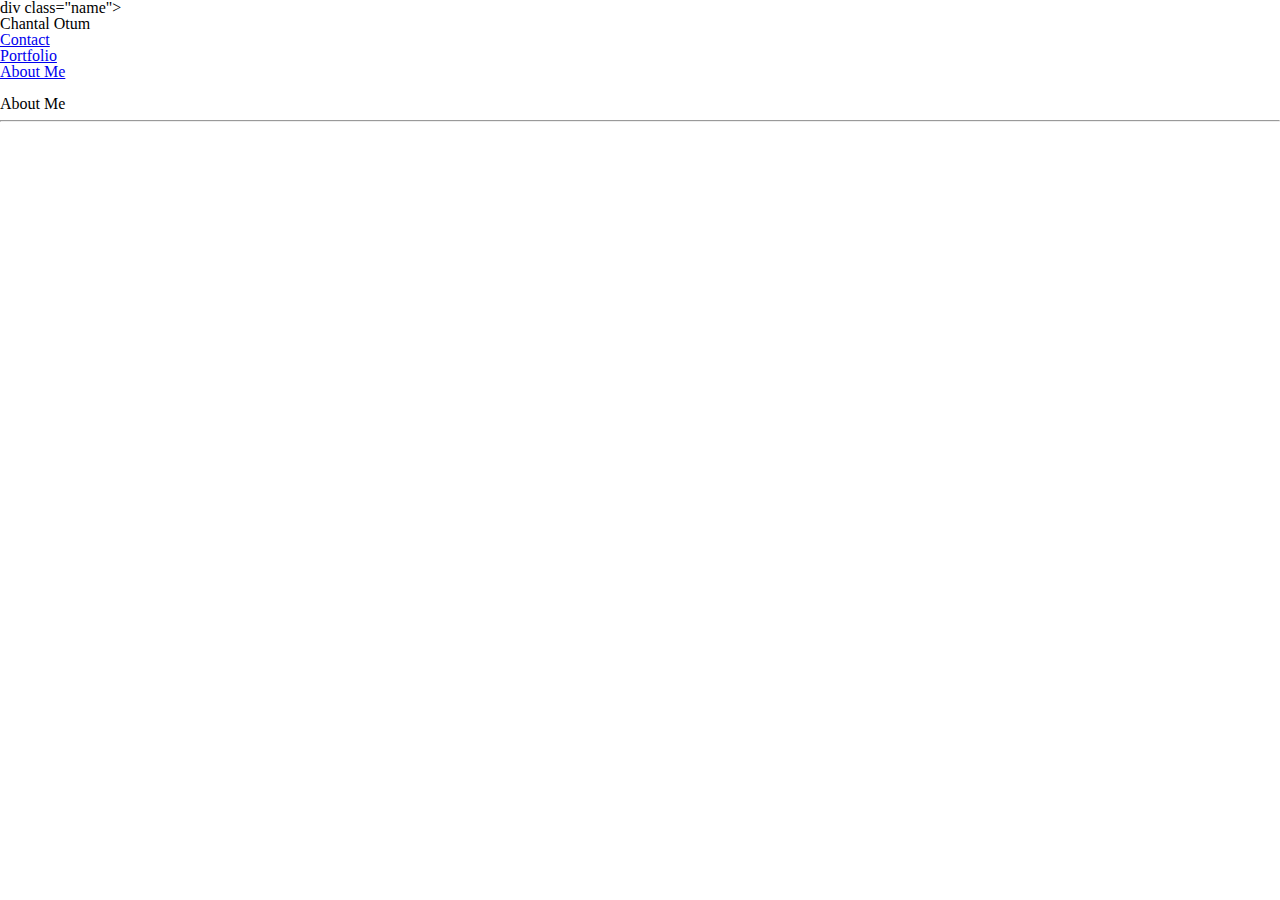
==== portfolio.html @ f840c490 "page_1" ====
<!DOCTYPE html>
<html lang="en-us">

<head>
  <meta charset="UTF-8">
  <title>Portfolio</title>
  <link rel="stylesheet" type="text/css" href="assets/css/reset.css">
  <link rel="stylesheet" type="text/css" href="assets/css/style2.css">
</head>

<body>
        <div class="container">
            <header>
            <div class="white_box"></div>
            div class="name">
                <h1>Chantal Otum</h1>
            </div>
            <div class=nav_bar>
                <ul class="top_links">
                    <li id="contact_link"><a href="./contact.html" target="_blank">Contact</a></li>
                    <li id="portfolio_link"><a href="./portfolio.html" target="_blank">Portfolio</a></li>
                    <li id="about_link"><a href="./index.html">About Me</a></li>
                </ul>
            </div>
             </header>
         </div>

         <br>

    <section class=main>
         <div class="container">
         <div class="about_main">
            <h1>About Me</h1>
         </div>
                <hr>
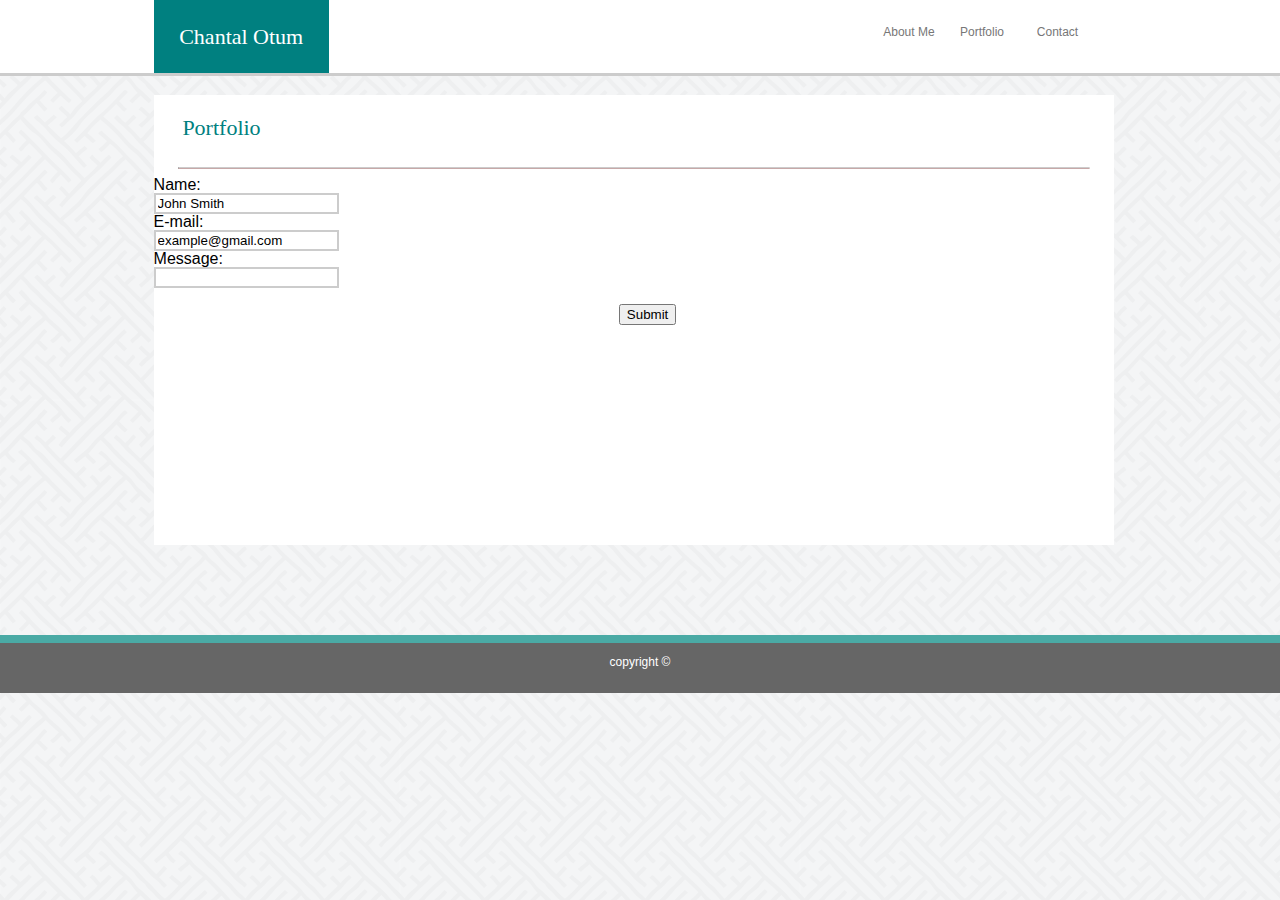
==== commit 47249d89: "page2" ====
--- a/portfolio.html
+++ b/portfolio.html
@@ -12,7 +12,7 @@
         <div class="container">
             <header>
             <div class="white_box"></div>
-            div class="name">
+            <div class="name">
                 <h1>Chantal Otum</h1>
             </div>
             <div class=nav_bar>
@@ -27,9 +27,46 @@
 
          <br>
 
-    <section class=main>
-         <div class="container">
-         <div class="about_main">
-            <h1>About Me</h1>
-         </div>
-                <hr>+         <section class= "main">
+
+            <div class= "portfolio_head">
+            <h1>Portfolio</h1>
+            </div>
+            <hr>
+            
+             <form action="/action_page.php">
+                <div id="input_name">
+                Name:<br>
+                <input type="text" name="name" value="John Smith"><br>
+                </div>
+
+                <div id="input_email"></div>
+                E-mail:<br>
+                <input type="text" name="email" value="example@gmail.com"><br>            
+                </div>
+
+                <div id="input_message">
+                Message:<br>
+                <input type="text" name="message"><br><br>
+                </div>
+                
+                <div id="submit"></div>
+                <input type="submit" value="Submit">
+                </div>
+              </form>
+
+         </section>
+
+         <footer>
+                <div class= "grey_box">
+                 <p>
+                    
+                        copyright &copy; 
+                 </p>
+            
+                  </div>
+            
+            </footer>
+
+    </body>
+</html>
--- a/assets/css/style2.css
+++ b/assets/css/style2.css
@@ -0,0 +1,160 @@
+
+body {
+    background-image: url("../images/interlaced.png");
+    font-family: 'Arial', 'Helvetica Neue', Helvetica, sans-serif;
+}
+header { 
+
+    width: 100%;
+    display: inline-block;
+    background-color: white;
+    border-bottom-style: solid;
+    border-bottom-width: medium;
+    border-bottom-color: #cccccc;
+}
+
+.name h1 { 
+    float: left;
+    background-color:teal;
+    color: white;
+    font-family: 'Georgia', Times, Times New Roman, serif;
+    font-size: 22px;
+    padding: 2%;
+    margin-left: 2%;
+}
+
+.white_box {
+    background-color: white;
+    float: left;
+    padding: 2% 5% 0% 5%;
+
+}
+
+ #about_link { 
+    float: right;
+    background-color: white;
+    width: 6%;
+    font-family: 'Arial', 'Helvetica Neue', Helvetica, sans-serif;
+    font-size: 12px;
+    padding-top: 2%;
+    
+ }
+
+ #portfolio_link { 
+    float: right;
+    background-color: white;
+    width: 6%;
+    font-family: 'Arial', 'Helvetica Neue', Helvetica, sans-serif;
+    font-size: 12px;
+    padding-top: 2%;
+    
+   }
+
+ #contact_link {
+    float: right;
+    background-color: white;
+    width: 6%;
+    font-family: 'Arial', 'Helvetica Neue', Helvetica, sans-serif;
+    font-size: 12px;
+    padding-top: 2%;
+    padding-right: 13%
+ }
+
+
+a:link {
+    text-decoration: none;
+    color: #777777;
+    background: white
+}
+a:visited {
+    text-decoration: none;
+    color: #777777;
+}
+a:hover {
+    text-decoration: none;
+    color: teal;
+}
+a:active {
+    text-decoration: none;
+}
+
+
+.main {
+    background-color: white;
+    width: 960px;
+    height: 400px;
+    margin-left: 12%;
+    margin-bottom: 2%;
+    padding-bottom: 50px;
+    display: inline-block;
+}
+
+h1 {
+    color: teal;
+    font-family: 'Georgia', Times, Times New Roman, serif;
+    font-size: 22px;
+    padding: 2%;
+    background-color: white;
+    margin-left: 1%;
+}
+
+.portfolio_head h1 {
+    margin-top: 3px;
+    
+ }
+
+ hr {
+    color: #cccccc;
+   border-top: 1.5px solid #cccccc;
+   border-bottom: 1.5px solid #c7a8a8;
+   width: 910px;
+ }
+
+ input[type=text] {
+    border: 2px solid #cccccc;
+    font-family: 'Arial', 'Helvetica Neue', Helvetica, sans-serif;
+
+ }
+
+ #input_name { 
+   
+    display: inline-block;
+    width: 900px;
+    
+
+ }
+
+ #input_email {
+    width: 900px
+
+ }
+
+ #input_message { 
+    
+width: 100%;
+
+ }
+
+ #submit {
+     margin-left: 48%;
+     display: inline-block;
+ }
+
+
+ footer {
+    background-color: #666666;
+    text-align: center;
+    width: 100%;
+    height: 50px;
+    display: inline-block;
+    border-top: 8px solid #4aaaa5;
+    margin-top: 5%;
+    overflow: hidden;
+    
+    }
+    .grey_box p {
+        margin-top: 1%;
+        color: white;
+        font-size: 12px;
+    }
+    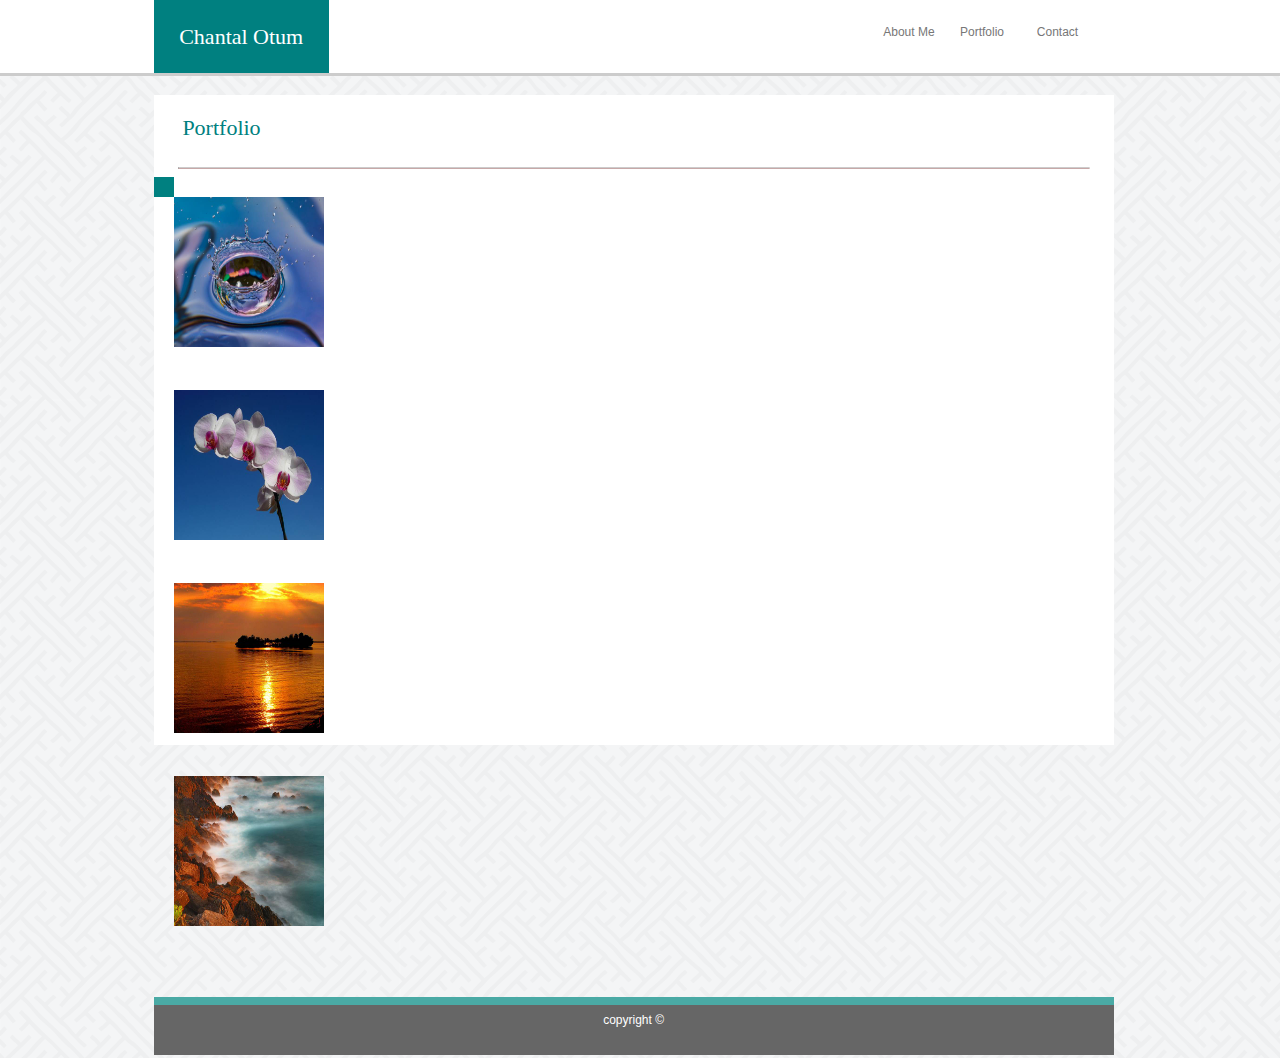
==== commit 9cb8235e: "last changes" ====
--- a/portfolio.html
+++ b/portfolio.html
@@ -5,7 +5,7 @@
   <meta charset="UTF-8">
   <title>Portfolio</title>
   <link rel="stylesheet" type="text/css" href="assets/css/reset.css">
-  <link rel="stylesheet" type="text/css" href="assets/css/style2.css">
+  <link rel="stylesheet" type="text/css" href="assets/css/style3.css">
 </head>
 
 <body>
@@ -33,29 +33,24 @@
             <h1>Portfolio</h1>
             </div>
             <hr>
-            
-             <form action="/action_page.php">
-                <div id="input_name">
-                Name:<br>
-                <input type="text" name="name" value="John Smith"><br>
+            <div class="pics">
+                <div id ="waterdrop">
+            <img src="assets/images/img1.jpg" id="image_1" alt="Portfolio Pic 1">
+                 </div>
+                 <div id ="tree">
+            <img src="assets/images/img2.jpg" id="image_2" alt="Portfolio Pic 2">
+                 </div>
+                 <div id ="flower">
+            <img src="assets/images/img3.jpg" id="image_3" alt="Portfolio Pic 3">
                 </div>
+                <div id ="sunset">
+            <img src="assets/images/img4.jpg" id="image_4" alt="Portfolio Pic 4"><br>
+                </div>
+                <div id ="lake">
+            <img src="assets/images/img5.jpg" id="image_5" alt="Portfolio Pic 5">
+            </div>
+            </div>
 
-                <div id="input_email"></div>
-                E-mail:<br>
-                <input type="text" name="email" value="example@gmail.com"><br>            
-                </div>
-
-                <div id="input_message">
-                Message:<br>
-                <input type="text" name="message"><br><br>
-                </div>
-                
-                <div id="submit"></div>
-                <input type="submit" value="Submit">
-                </div>
-              </form>
-
-         </section>
 
          <footer>
                 <div class= "grey_box">
--- a/assets/css/style3.css
+++ b/assets/css/style3.css
@@ -0,0 +1,191 @@
+
+body {
+    background-image: url("../images/interlaced.png");
+    font-family: 'Arial', 'Helvetica Neue', Helvetica, sans-serif;
+}
+header { 
+
+    width: 100%;
+    display: inline-block;
+    background-color: white;
+    border-bottom-style: solid;
+    border-bottom-width: medium;
+    border-bottom-color: #cccccc;
+}
+
+.name h1 { 
+    float: left;
+    background-color:teal;
+    color: white;
+    font-family: 'Georgia', Times, Times New Roman, serif;
+    font-size: 22px;
+    padding: 2%;
+    margin-left: 2%;
+}
+
+.white_box {
+    background-color: white;
+    float: left;
+    padding: 2% 5% 0% 5%;
+
+}
+
+ #about_link { 
+    float: right;
+    background-color: white;
+    width: 6%;
+    font-family: 'Arial', 'Helvetica Neue', Helvetica, sans-serif;
+    font-size: 12px;
+    padding-top: 2%;
+    
+ }
+
+ #portfolio_link { 
+    float: right;
+    background-color: white;
+    width: 6%;
+    font-family: 'Arial', 'Helvetica Neue', Helvetica, sans-serif;
+    font-size: 12px;
+    padding-top: 2%;
+    
+   }
+
+ #contact_link {
+    float: right;
+    background-color: white;
+    width: 6%;
+    font-family: 'Arial', 'Helvetica Neue', Helvetica, sans-serif;
+    font-size: 12px;
+    padding-top: 2%;
+    padding-right: 13%
+ }
+
+
+a:link {
+    text-decoration: none;
+    color: #777777;
+    background: white
+}
+a:visited {
+    text-decoration: none;
+    color: #777777;
+}
+a:hover {
+    text-decoration: none;
+    color: teal;
+}
+a:active {
+    text-decoration: none;
+}
+
+
+.main {
+    background-color: white;
+    width: 960px;
+    height: 600px;
+    margin-left: 12%;
+    margin-bottom: 2%;
+    padding-bottom: 50px;
+    display: inline-block;
+}
+
+h1 {
+    color: teal;
+    font-family: 'Georgia', Times, Times New Roman, serif;
+    font-size: 22px;
+    padding: 2%;
+    background-color: white;
+    margin-left: 1%;
+}
+
+.portfolio_head h1 {
+    margin-top: 3px;
+
+    
+ }
+
+ hr {
+    color: #cccccc;
+   border-top: 1.5px solid #cccccc;
+   border-bottom: 1.5px solid #c7a8a8;
+   width: 910px;
+ }
+
+ #pics {
+     position: relative;
+}
+
+ #image_1 {
+    
+    top:20px;
+     margin: 20px;
+     width: 150px;
+     height: 150px;
+     
+ }
+
+ #waterdrop { background-color: teal;
+    height:20px;
+    width: 20px;
+    z-index: 1;
+    position: absolute;
+
+
+
+ }
+
+ #image_2 {
+   right: 50px;
+     margin: 20px;
+     width: 150px;
+     height: 150px;
+     
+}
+
+
+#image_3{
+  
+    margin: 20px;
+    width: 150px;
+    height: 150px;
+
+}
+
+#image_4{
+    
+    margin: 20px;
+    width: 150px;
+    height: 150px;
+
+}
+
+#image_5 {
+  
+    margin: 20px;
+    width: 150px;
+     height: 150px;
+     
+
+}
+ 
+
+ footer {
+    background-color: #666666;
+    text-align: center;
+    width: 100%;
+    height: 50px;
+    display: inline-block;
+    border-top: 8px solid #4aaaa5;
+    margin-top: 5%;
+    overflow: hidden;
+    
+    }
+    .grey_box p {
+        margin-top: 1%;
+        color: white;
+        font-size: 12px;
+    
+    }
+    
+
+    